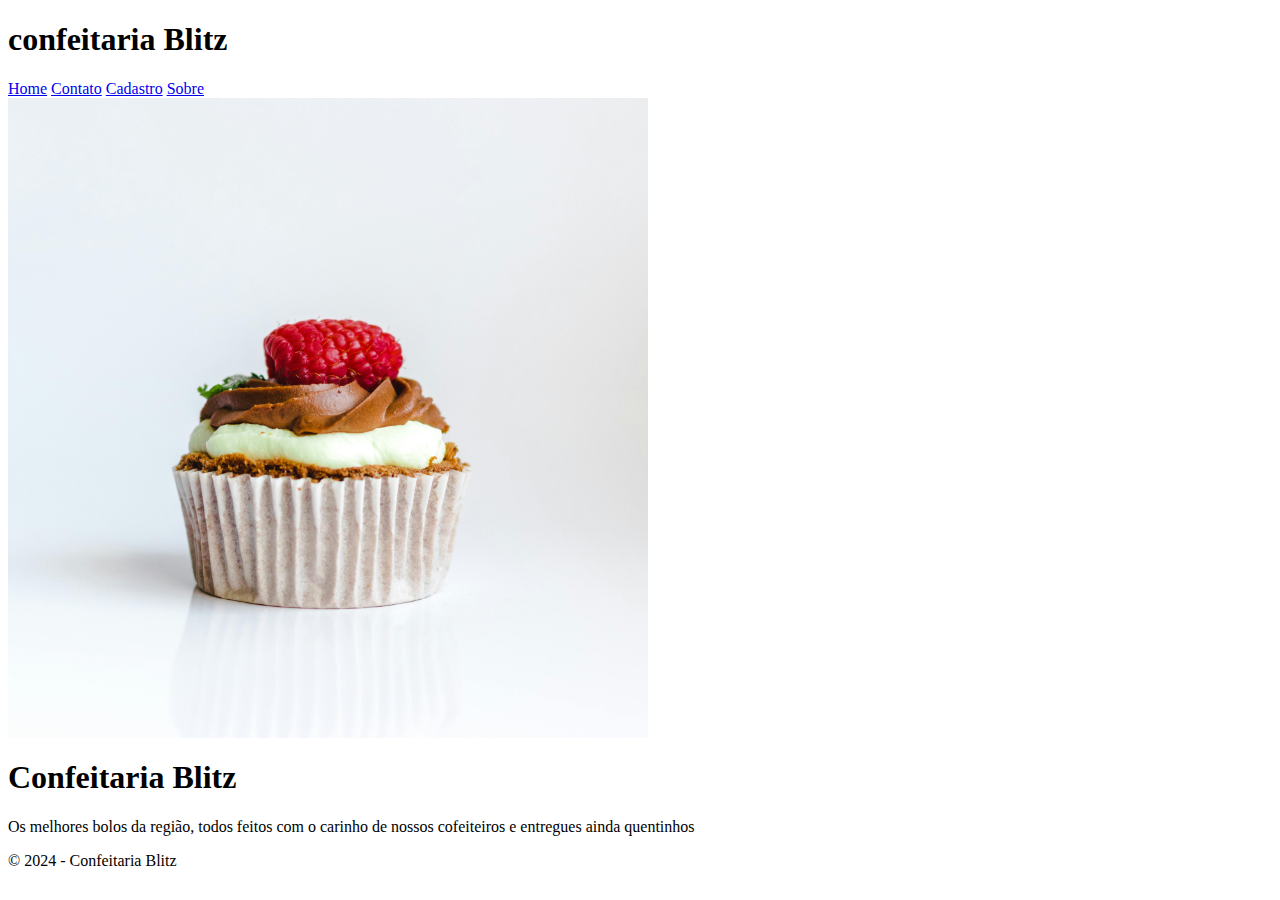
==== html/index.html @ 3b837b69 "adição dos elementos básicos" ====
<!DOCTYPE html>
<html lang="pt-br">
<head>
    <meta charset="UTF-8">
    <meta http-equiv="X-UA-Compatible" content="IE=edge">
    <meta name="viewport" content="width=device-width, initial-scale=1.0">
    <link rel="stylesheet" href="../css/style.css">
    <title>Confeitaria Blitz</title>
</head>
<body>
    <header>
        <!-- cabeçalho/menu interativo-->
        <h1>confeitaria Blitz</h1>
        <a href="../html/index.html">Home</a>
        <a href="../html/contato.html">Contato</a>
        <a href="../html/formulário.html">Cadastro</a>
        <a href="../html/Sobre.html">Sobre</a>
    </header>
    <aside>
        <!-- imagem da comida -->
    </aside>
    <main>
        <!-- Descrição -->
        <h1>Confeitaria Blitz</h1>
        <p>Os melhores bolos da região, todos feitos com o carinho de nossos
            cofeiteiros e entregues ainda quentinhos</p>
    </main>
    <footer>
        <!-- informações extras -->
        &copy; 2024 - Confeitaria Blitz
    </footer>
</body>
</html>
---- css/style.css ----
:root {
    --white: #f7f7f7;
    --black: #262626;
    --grey: #8e9297;
    --light-grey: #dadada;
    --red:  #f02727;
}
aside {
    background-image: url(../img/pexels-vojtech-okenka-1055272.jpg);
    background-repeat: no-repeat;
    background-size: contain;
    width: 50vw;
    height: 50vw;
}
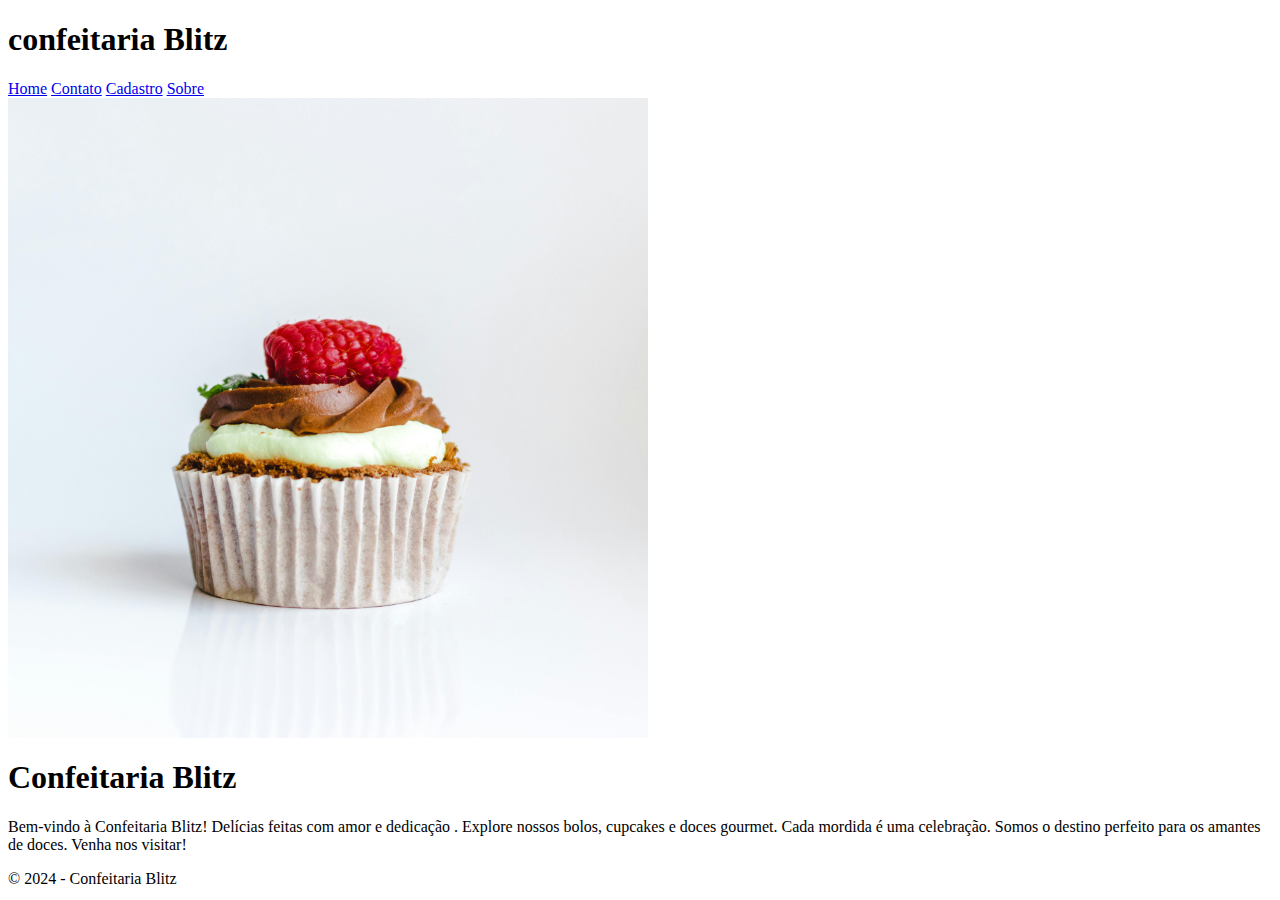
==== commit 0545c5e9: "construção dos textos do site" ====
--- a/html/index.html
+++ b/html/index.html
@@ -22,8 +22,12 @@
     <main>
         <!-- Descrição -->
         <h1>Confeitaria Blitz</h1>
-        <p>Os melhores bolos da região, todos feitos com o carinho de nossos
-            cofeiteiros e entregues ainda quentinhos</p>
+        <p>Bem-vindo à Confeitaria Blitz!
+            Delícias feitas com amor e dedicação
+            . Explore nossos bolos, cupcakes e
+            doces gourmet. Cada mordida é uma
+            celebração. Somos o destino perfeito para os amantes
+            de doces. Venha nos visitar!</p>
     </main>
     <footer>
         <!-- informações extras -->
